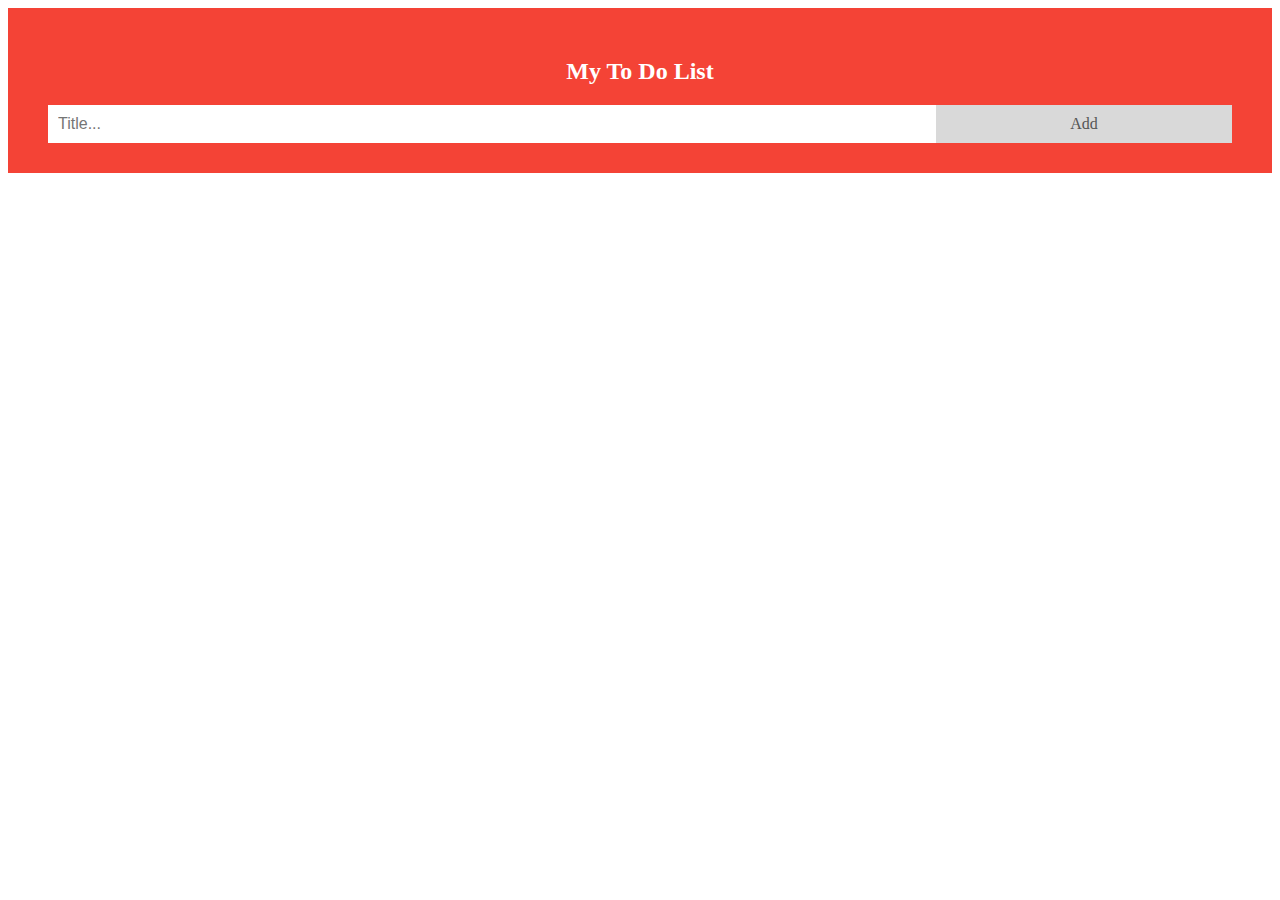
==== web/CIT261/GratitudeJournal/index.html @ 17bcde9a "Adding Gratitude Journal files" ====
<!DOCTYPE html>
<html lang="en" dir="ltr">
    <head>
        <meta charset="utf-8">
        <title>Gratitude Journal</title>
        <link rel="stylesheet" type="text/css" href="styles.css">
    </head>
    <body>

        <div id="myDIV" class="header">
        <h2>My To Do List</h2>
        <input type="text" id="myInput" placeholder="Title...">
        <span onclick="newElement()" id="addBtn">Add</span>
        </div>

        <ul id="myUL">
        </ul>
    </body>
</html>
---- web/CIT261/GratitudeJournal/styles.css ----
/* Include the padding and border in an element's total width and height */
* {
    box-sizing: border-box;
}

/* Remove margins and padding from the list */
ul {
    margin: 0;
    padding: 0;
}

/* Style the list items */
ul li {
    cursor: pointer;
    position: relative;
    padding: 12px 8px 12px 40px;
    background: #eee;
    font-size: 18px;
    transition: 0.2s;

    /* make the list items unselectable */
    -webkit-user-select: none;
    -moz-user-select: none;
    -ms-user-select: none;
    user-select: none;
}

/* Set all odd list items to a different color (zebra-stripes) */
ul li:nth-child(odd) {
    background: #f9f9f9;
}

/* Darker background-color on hover */
ul li:hover {
    background: #ddd;
}

/* Style the header */
.header {
    background-color: #f44336;
    padding: 30px 40px;
    color: white;
    text-align: center;
}

/* Clear floats after the header */
.header:after {
    content: "";
    display: table;
    clear: both;
}

/* Style the input */
input {
    margin: 0;
    border: none;
    border-radius: 0;
    width: 75%;
    padding: 10px;
    float: left;
    font-size: 16px;
}

/* Style the "Add" button */
#addBtn {
    padding: 10px;
    width: 25%;
    background: #d9d9d9;
    color: #555;
    float: left;
    text-align: center;
    font-size: 16px;
    cursor: pointer;
    transition: 0.3s;
    border-radius: 0;
}

#addBtn:hover {
    background-color: #bbb;
}
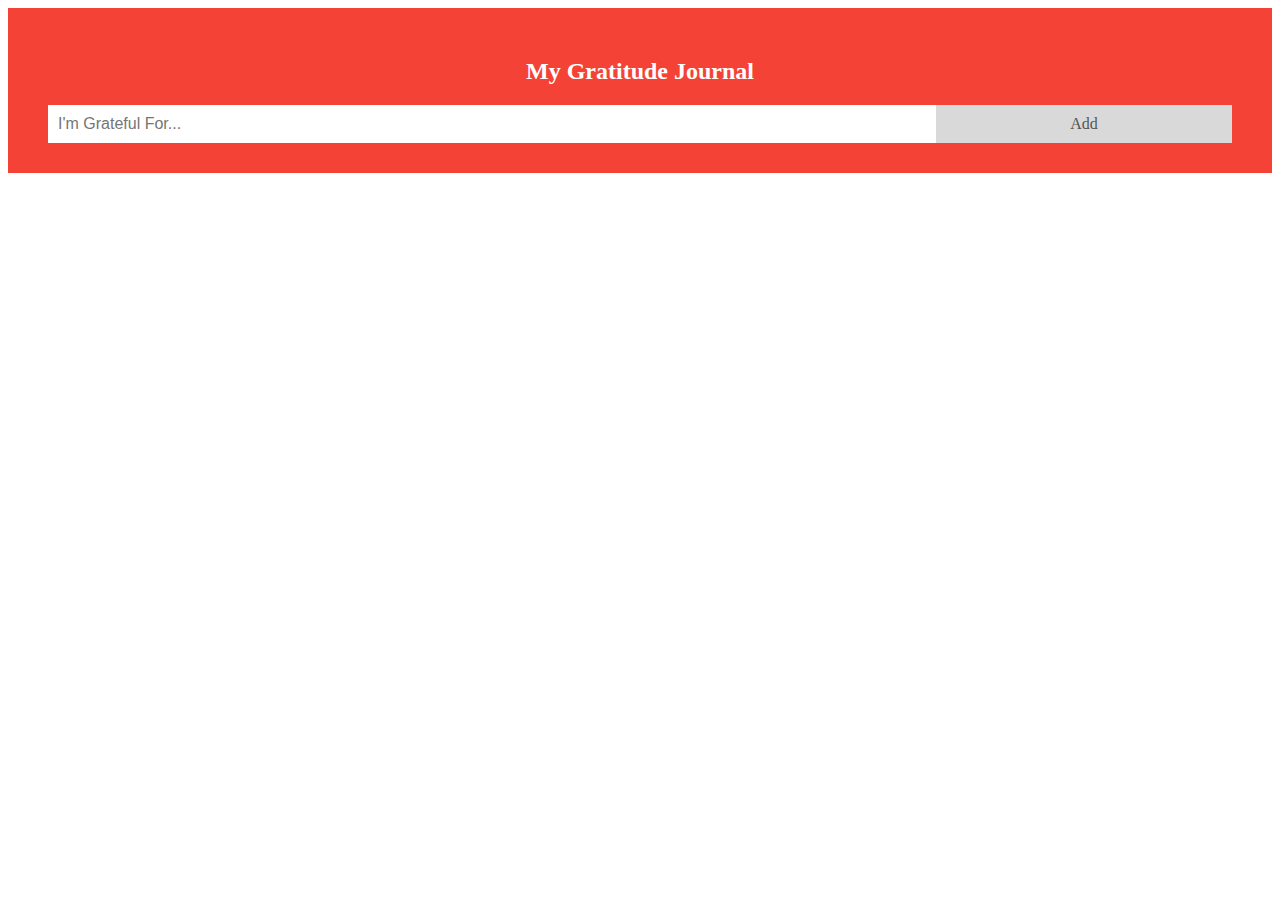
==== commit 6f2d385b: "Trying LocalStorage" ====
--- a/web/CIT261/GratitudeJournal/index.html
+++ b/web/CIT261/GratitudeJournal/index.html
@@ -5,15 +5,19 @@
         <title>Gratitude Journal</title>
         <link rel="stylesheet" type="text/css" href="styles.css">
     </head>
-    <body>
+    <body onload="loadStorage()">
 
         <div id="myDIV" class="header">
-        <h2>My To Do List</h2>
-        <input type="text" id="myInput" placeholder="Title...">
+        <h2>My Gratitude Journal</h2>
+        <input type="text" id="myInput" placeholder="I'm Grateful For...">
         <span onclick="newElement()" id="addBtn">Add</span>
         </div>
 
         <ul id="myUL">
         </ul>
+
+        <footer>
+            <script src="script.js"></script>
+        </footer>
     </body>
 </html>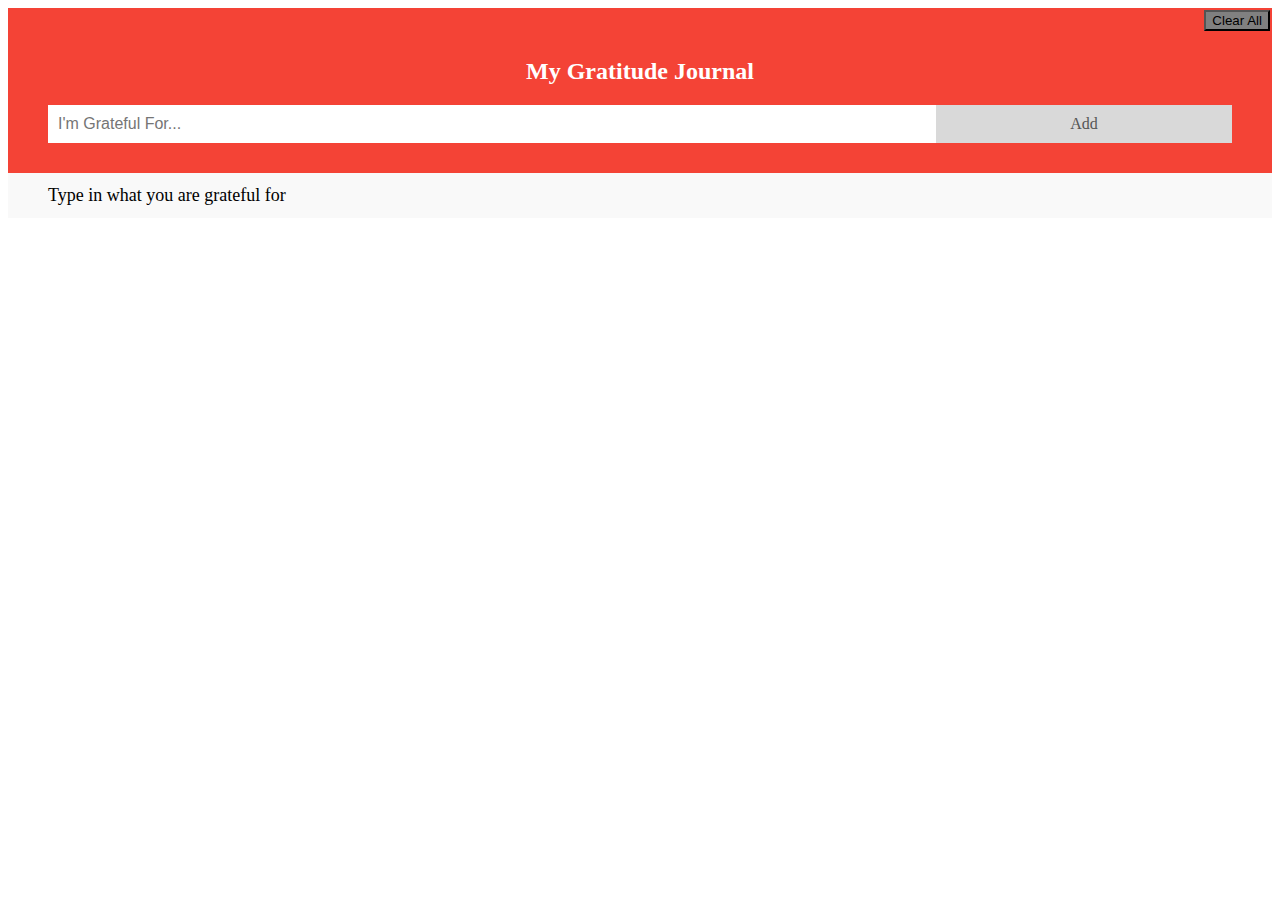
==== commit 565399c4: "Trying LocalStorage" ====
--- a/web/CIT261/GratitudeJournal/index.html
+++ b/web/CIT261/GratitudeJournal/index.html
@@ -16,6 +16,8 @@
         <ul id="myUL">
         </ul>
 
+        <button id="clear" onclick="clearAll()">Clear All</button>
+
         <footer>
             <script src="script.js"></script>
         </footer>
--- a/web/CIT261/GratitudeJournal/styles.css
+++ b/web/CIT261/GratitudeJournal/styles.css
@@ -77,4 +77,11 @@
 
 #addBtn:hover {
     background-color: #bbb;
+}
+
+#clear {
+    position: fixed;
+    top: 10px;
+    right: 10px;
+    background-color: grey;
 }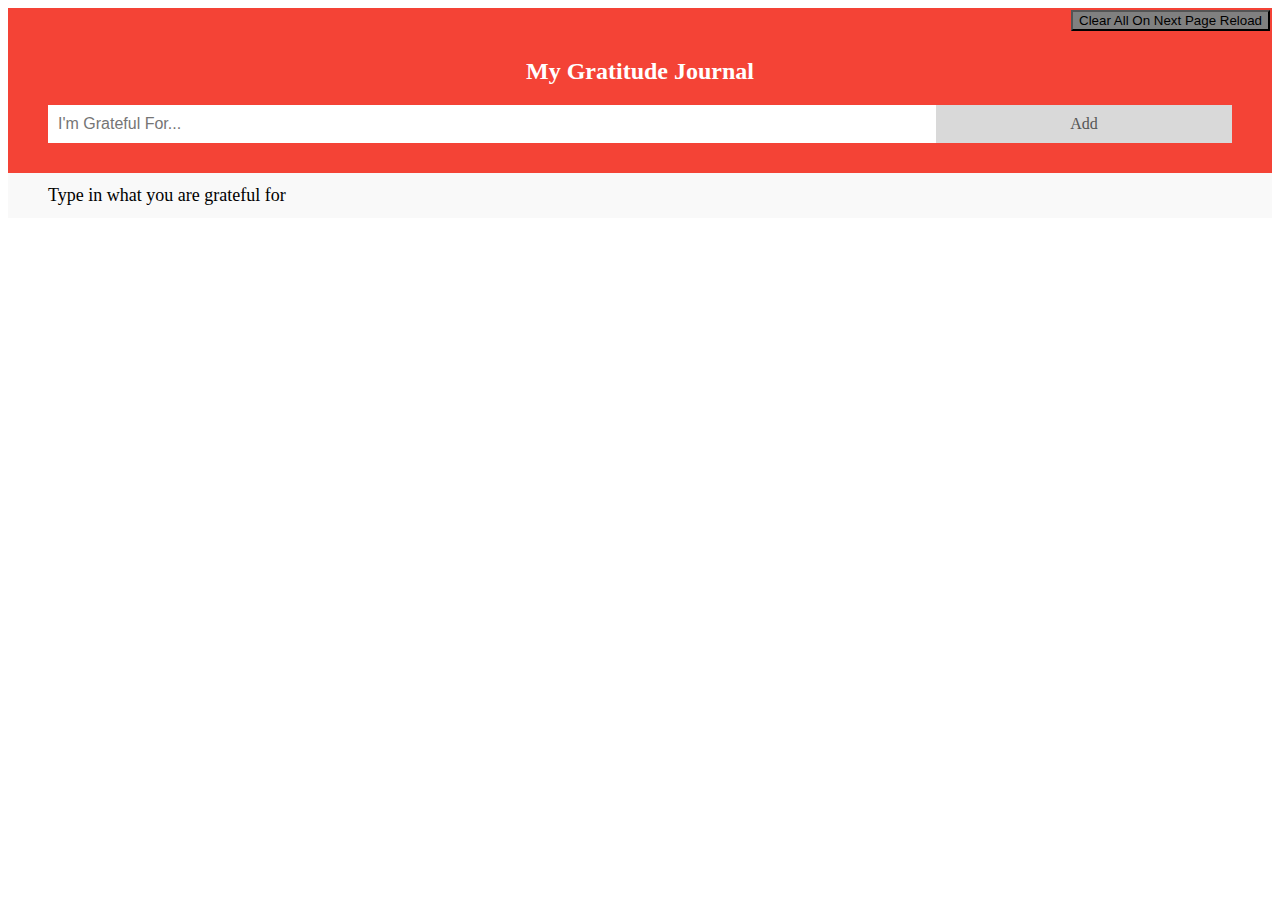
==== commit b20d1c47: "Trying LocalStorage" ====
--- a/web/CIT261/GratitudeJournal/index.html
+++ b/web/CIT261/GratitudeJournal/index.html
@@ -16,7 +16,7 @@
         <ul id="myUL">
         </ul>
 
-        <button id="clear" onclick="clearAll()">Clear All</button>
+        <button id="clear" onclick="clearAll()">Clear All On Next Page Reload</button>
 
         <footer>
             <script src="script.js"></script>
